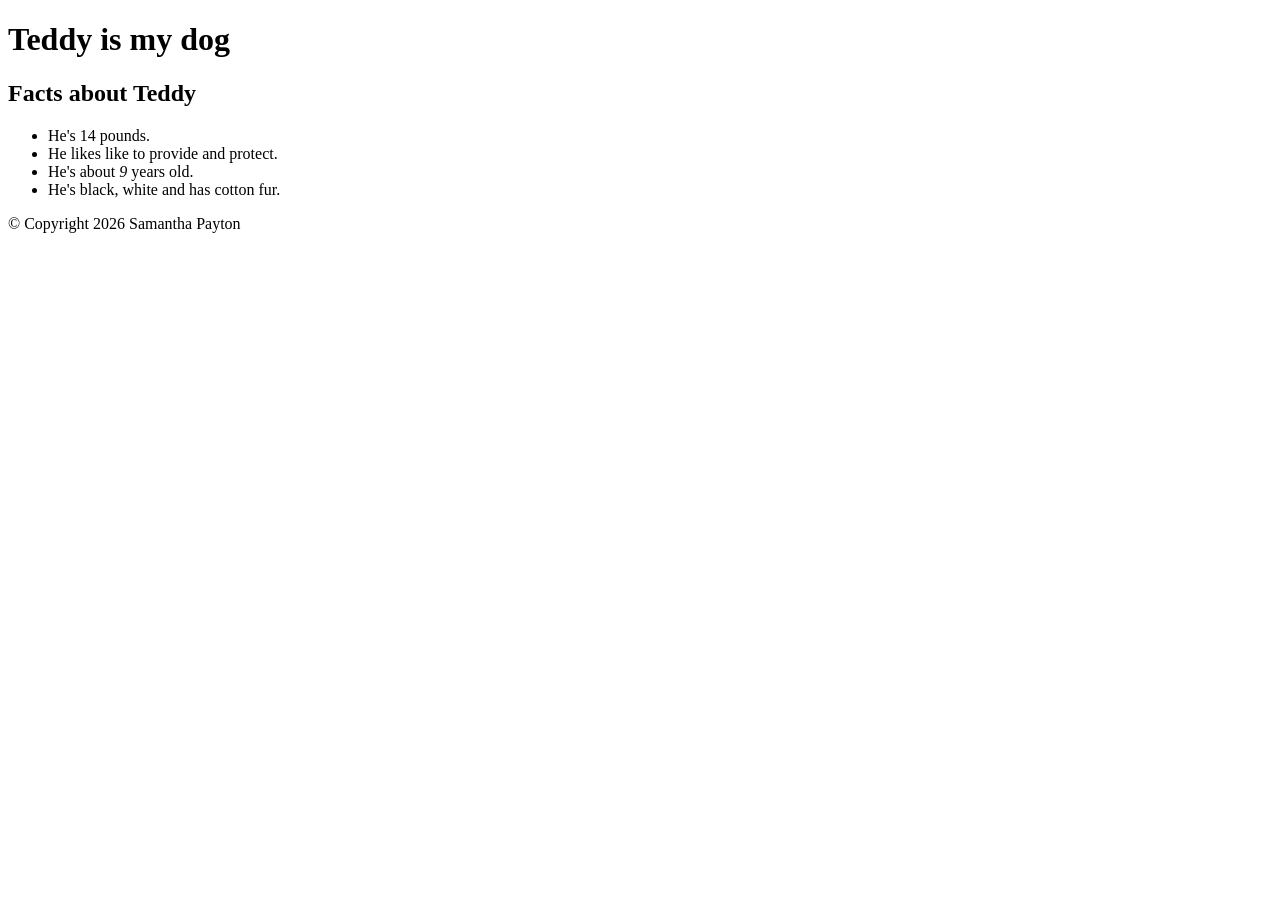
==== Index.html @ bddd0447 "Create Index.html" ====
<!DOCTYPE html>
<html lang="en">
    <!---Homepage for Teddy--->

<head>
    <meta description="Everything you ever wanted to know about my cat named Kitty.">
    <title>My Dog is Named Teddy</title>
</head>

<body>
    <header>
        <h1>Teddy is my dog</h1>
    </header>
    <main>
        <h2>Facts about Teddy</h2>
        <ul>
            <li>He's 14 pounds.</li>
            <li>He likes like to provide and protect.</li>
            <li>He's about <em>9</em> years old.</li>
            <li>He's black, white and has cotton fur.</li>
        </ul>
    </main>
    <footer>&copy; Copyright 2026 Samantha Payton</footer
</body>

</html>
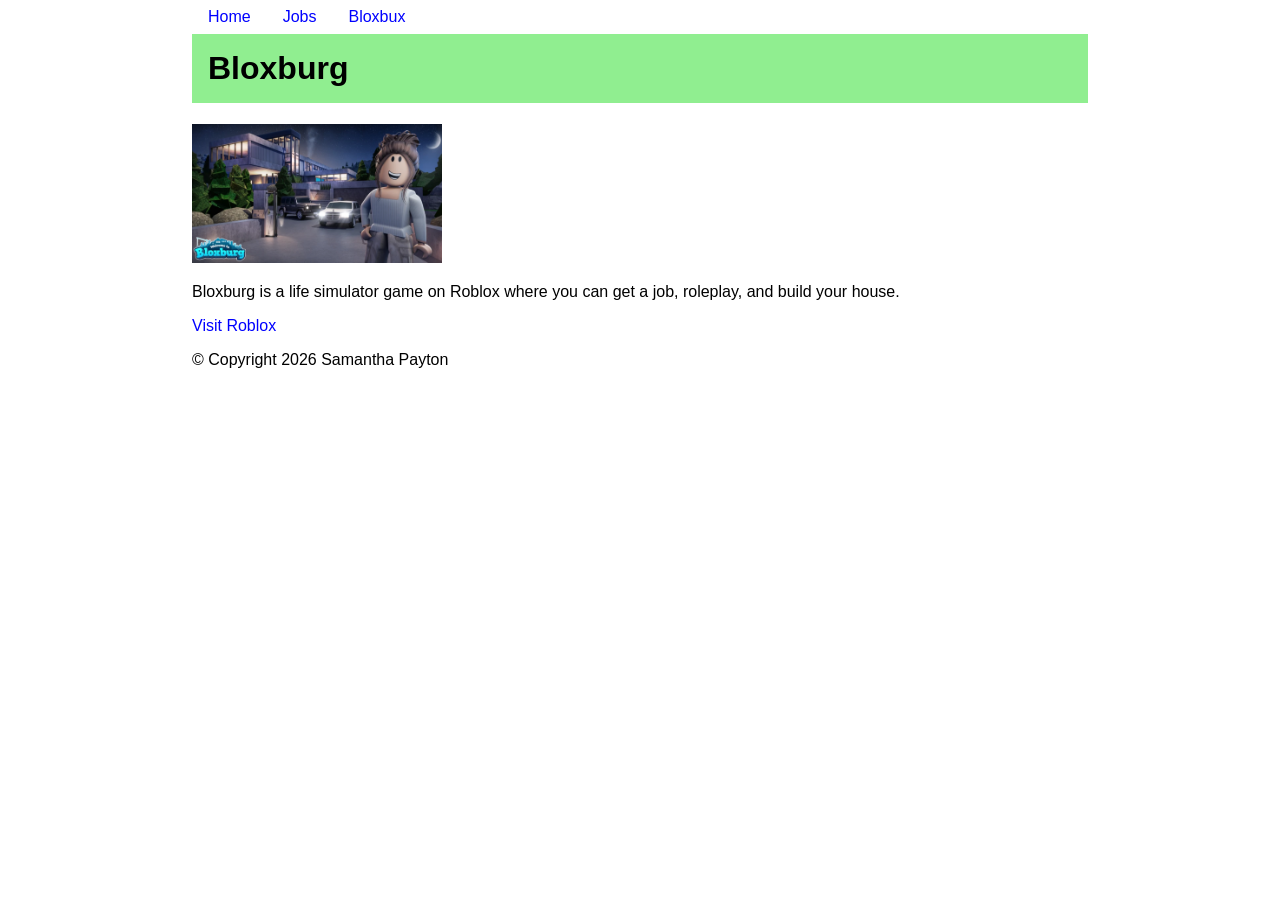
==== commit 3676cdaa: "Add website pictures" ====
--- a/Index.html
+++ b/Index.html
@@ -1,26 +1,32 @@
 <!DOCTYPE html>
 <html lang="en">
-    <!---Homepage for Teddy--->
+<head>
+    <meta charset="UTF-8">    <!-- Sets page character encoding -->
+    <meta http-equiv="X-UA-Compatible" content="IE=edge">
+    <meta name="viewport" content="width=device-width, initial-scale=1.0">    <!-- Adjusts page to screen size -->
 
-<head>
-    <meta description="Everything you ever wanted to know about my cat named Kitty.">
-    <title>My Dog is Named Teddy</title>
+    <title>Bloxburg</title>
+
+    <link rel="stylesheet" type="text/css" href="style.css">    <!-- Connects CSS file -->
 </head>
-
 <body>
     <header>
-        <h1>Teddy is my dog</h1>
+        <nav id="nav-menu">    <!-- Adds page navigation -->
+            <ul>
+                <li><a href="index.html">Home</a></li>
+                <li><a href="jobs.html">Jobs</a></li>
+                <li><a href="bloxbux.html">Bloxbux</a></li>
+            </ul>
+        </nav>
+        <h1>Bloxburg</h1>
     </header>
+
     <main>
-        <h2>Facts about Teddy</h2>
-        <ul>
-            <li>He's 14 pounds.</li>
-            <li>He likes like to provide and protect.</li>
-            <li>He's about <em>9</em> years old.</li>
-            <li>He's black, white and has cotton fur.</li>
-        </ul>
-    </main>
-    <footer>&copy; Copyright 2026 Samantha Payton</footer
+        <img src="bloxburg.png" alt="Bloxburg picture" width="250">    <!-- Adds Bloxburg image -->
+
+        <p>Bloxburg is a life simulator game on Roblox where you can get a job, roleplay, and build your house.</p>
+        <p><a href="https://www.roblox.com/" target="_blank">Visit Roblox</a></p>    </main>
+
+    <footer>&copy; Copyright 2026 Samantha Payton</footer>
 </body>
-
 </html>
--- a/style.css
+++ b/style.css
@@ -0,0 +1,37 @@
+body {    /* Centers page and sets font */
+    font-family: Arial, sans-serif;
+    font-size: 16px;   
+    width: 70%;
+    margin: auto;
+}
+
+#nav-menu ul {    /* Removes navigation bullets */
+    list-style-type: none;
+    margin: 0;
+    padding: 0;
+}
+
+#nav-menu li {    /* Lines up navigation links */
+    float: left;
+}
+
+li {    /* spaceing around list items */
+    padding: .5em 1em;
+}
+
+a {    /* link appearance */
+    text-decoration: none;
+    color: blue;
+}
+
+h1 {    /* Styles page headings */
+    background-color: lightgreen;
+    margin-top: 1em;
+    padding: 1rem;
+    clear: left;
+}
+
+img {    /* Resizes image */
+    max-width: 100%;
+    height: auto;
+}
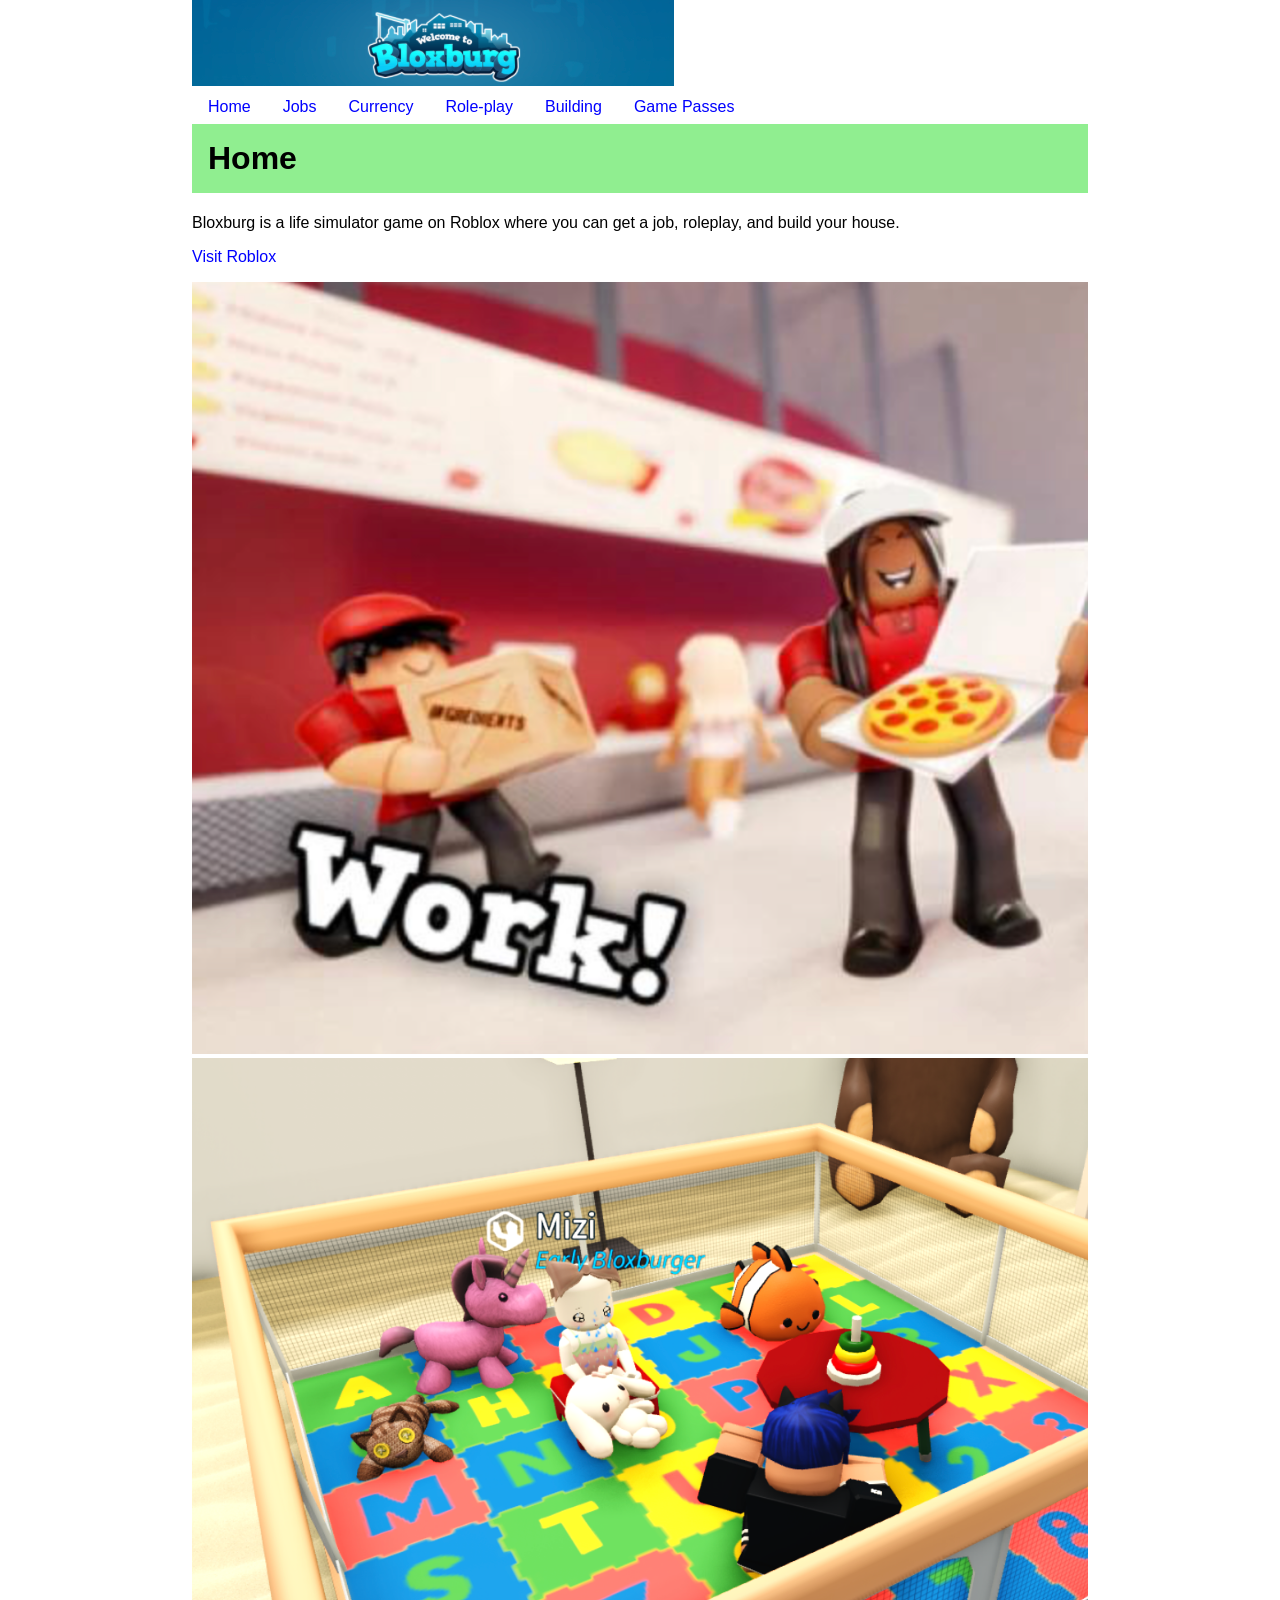
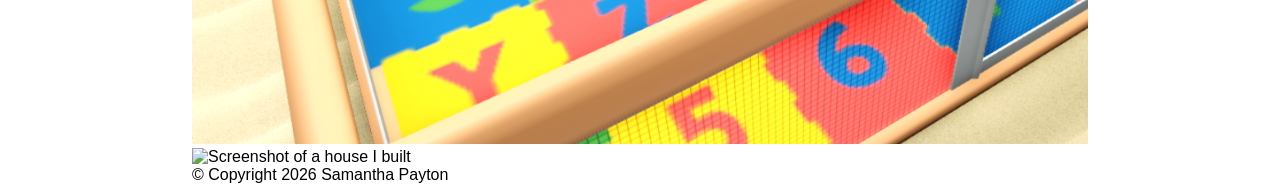
==== commit 78ccd119: "Update Index.html" ====
--- a/Index.html
+++ b/Index.html
@@ -1,31 +1,38 @@
+
 <!DOCTYPE html>
 <html lang="en">
 <head>
-    <meta charset="UTF-8">    <!-- Sets page character encoding -->
-    <meta http-equiv="X-UA-Compatible" content="IE=edge">
-    <meta name="viewport" content="width=device-width, initial-scale=1.0">    <!-- Adjusts page to screen size -->
-
+    <meta charset="UTF-8">
+    <meta name="viewport" content="width=device-width, initial-scale=1.0">
     <title>Bloxburg</title>
-
-    <link rel="stylesheet" type="text/css" href="style.css">    <!-- Connects CSS file -->
+    <link rel="stylesheet" href="style.css">
 </head>
 <body>
     <header>
-        <nav id="nav-menu">    <!-- Adds page navigation -->
+        <img class="banner" src="banner.png" alt="Welcome to Bloxburg banner">
+        <nav id="nav-menu">
             <ul>
                 <li><a href="index.html">Home</a></li>
                 <li><a href="jobs.html">Jobs</a></li>
-                <li><a href="bloxbux.html">Bloxbux</a></li>
+                <li><a href="currency.html">Currency</a></li>
+                <li><a href="roleplay.html">Role-play</a></li>
+                <li><a href="building.html">Building</a></li>
+                <li><a href="gamepasses.html">Game Passes</a></li>
             </ul>
         </nav>
-        <h1>Bloxburg</h1>
     </header>
 
     <main>
-        <img src="bloxburg.png" alt="Bloxburg picture" width="250">    <!-- Adds Bloxburg image -->
+        <h1>Home</h1>
+        <p>Bloxburg is a life simulator game on Roblox where you can get a job, roleplay, and build your house.</p>
+        <p><a href="https://www.roblox.com/" target="_blank" rel="noopener noreferrer">Visit Roblox</a></p>
 
-        <p>Bloxburg is a life simulator game on Roblox where you can get a job, roleplay, and build your house.</p>
-        <p><a href="https://www.roblox.com/" target="_blank">Visit Roblox</a></p>    </main>
+        <div class="home-images">
+            <img src="work.png" alt="Screenshot of my character at work">
+            <img src="roleplay.png" alt="Screenshot of my character roleplaying">
+            <img src="building.png" alt="Screenshot of a house I built">
+        </div>
+    </main>
 
     <footer>&copy; Copyright 2026 Samantha Payton</footer>
 </body>
